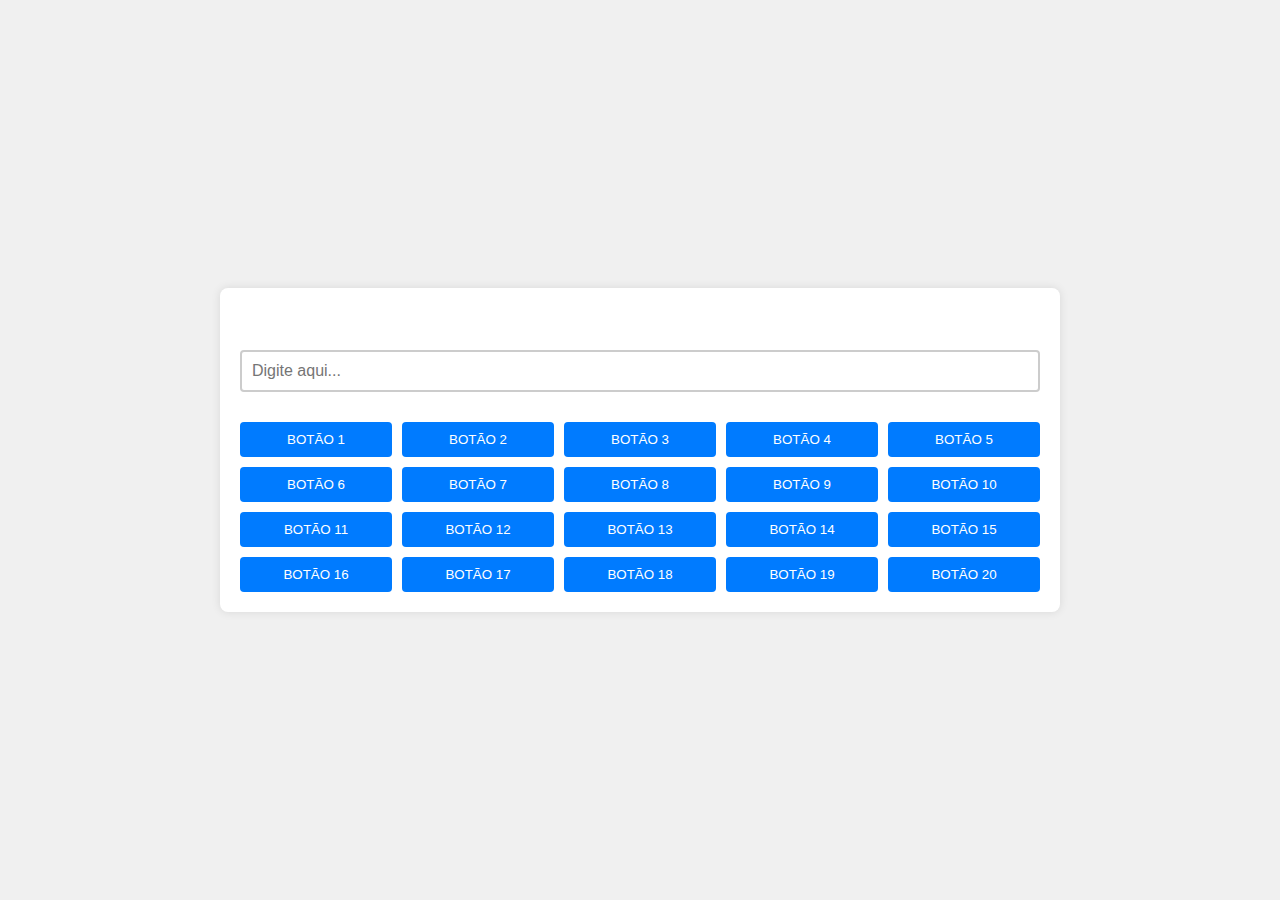
==== aula.html @ 791b8e18 "Add files via upload" ====
<!DOCTYPE html>
<html lang="pt-BR">
<head>
    <meta charset="UTF-8">
    <meta name="viewport" content="width=device-width, initial-scale=1.0">
    <title>Atividade Prática Khyquer</title>
    <link rel="stylesheet" href="style.css">
    <script src="script.js" defer></script>
</head>
<body>
    <div id="main-div">
        
        <p id="display"></p> <!-- Elemento para exibir a mensagem de saudação -->
        <input type="text" id="input-customizado" placeholder="Digite aqui...">
        <button>BOTÃO 1</button>
        <button>BOTÃO 2</button>
        <button>BOTÃO 3</button>
        <button>BOTÃO 4</button>
        <button>BOTÃO 5</button>
        <button>BOTÃO 6</button>
        <button>BOTÃO 7</button>
        <button>BOTÃO 8</button>
        <button>BOTÃO 9</button>
        <button>BOTÃO 10</button>
        <button>BOTÃO 11</button>
        <button>BOTÃO 12</button>
        <button>BOTÃO 13</button>
        <button>BOTÃO 14</button>
        <button>BOTÃO 15</button>
        <button>BOTÃO 16</button>
        <button>BOTÃO 17</button>
        <button>BOTÃO 18</button>
        <button>BOTÃO 19</button>
        <button>BOTÃO 20</button>
    </div>
</body>
</html>
---- style.css ----
body {
    font-family: Arial, sans-serif;
    background-color: #f0f0f0;
    margin: 0;
    padding: 0;
    display: flex;
    justify-content: center;
    align-items: center;
    height: 100vh;
}

#main-div {
    background-color: #fff;
    padding: 20px;
    border-radius: 8px;
    box-shadow: 0 0 10px rgba(0, 0, 0, 0.1);
    display: grid;
    grid-template-columns: repeat(5, 1fr);
    gap: 10px;
    width: 80%;
    max-width: 800px;
}

#input-customizado {
    grid-column: span 5;
    width: 100%;
    padding: 10px;
    margin-bottom: 20px;
    box-sizing: border-box;
    border: 2px solid #ccc;
    border-radius: 4px;
    font-size: 16px;
}

#input-customizado:focus {
    border-color: #4CAF50;
    outline: none;
}

button {
    padding: 10px;
    border: none;
    border-radius: 4px;
    background-color: #007bff;
    color: #fff;
    cursor: pointer;
    transition: background-color 0.3s;
}

button:hover {
    background-color: #0056b3;
}
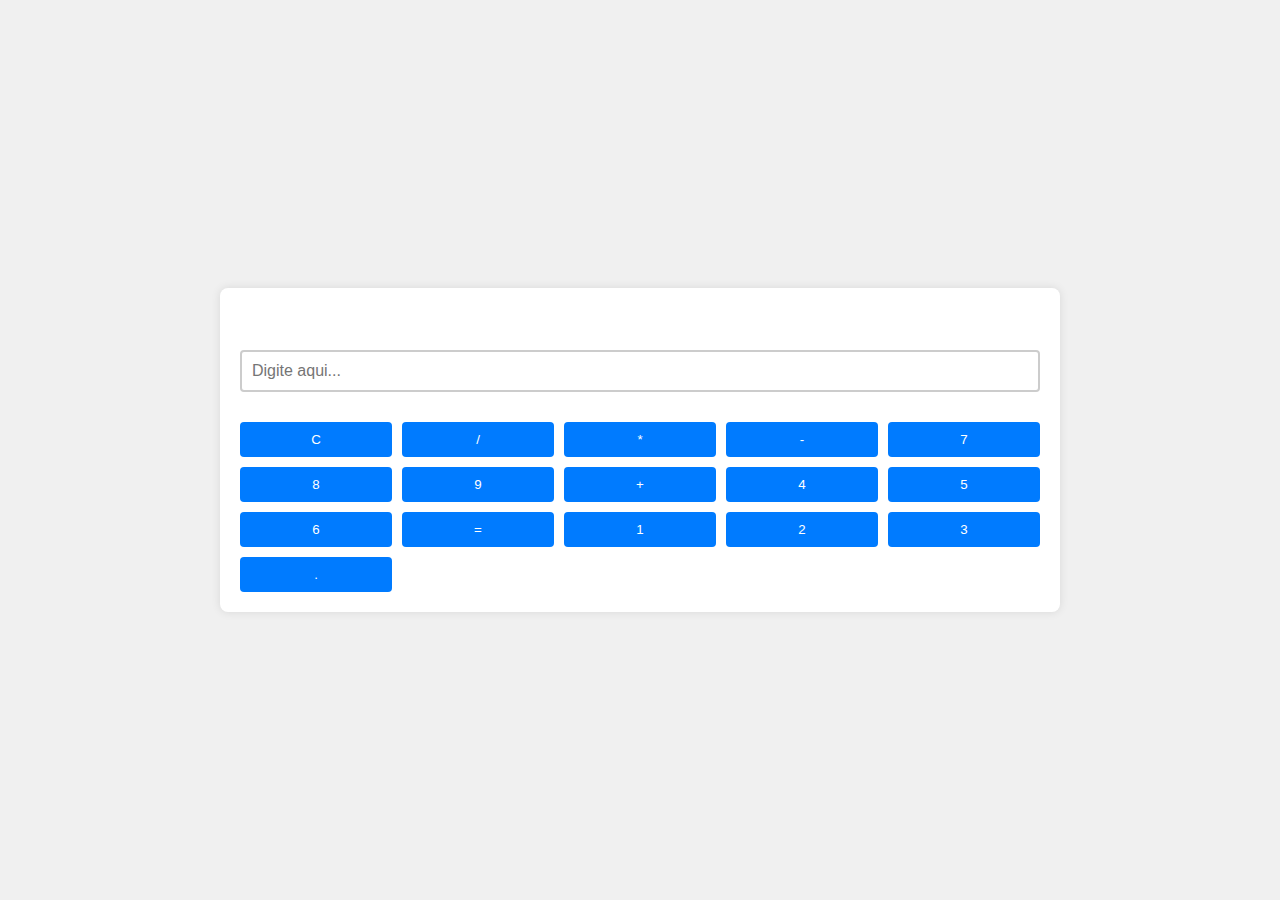
==== commit 1db86991: "Update aula.html" ====
--- a/aula.html
+++ b/aula.html
@@ -10,28 +10,28 @@
 <body>
     <div id="main-div">
         
-        <p id="display"></p> <!-- Elemento para exibir a mensagem de saudação -->
+        <p id="display"></p> 
         <input type="text" id="input-customizado" placeholder="Digite aqui...">
-        <button>BOTÃO 1</button>
-        <button>BOTÃO 2</button>
-        <button>BOTÃO 3</button>
-        <button>BOTÃO 4</button>
-        <button>BOTÃO 5</button>
-        <button>BOTÃO 6</button>
-        <button>BOTÃO 7</button>
-        <button>BOTÃO 8</button>
-        <button>BOTÃO 9</button>
-        <button>BOTÃO 10</button>
-        <button>BOTÃO 11</button>
-        <button>BOTÃO 12</button>
-        <button>BOTÃO 13</button>
-        <button>BOTÃO 14</button>
-        <button>BOTÃO 15</button>
-        <button>BOTÃO 16</button>
-        <button>BOTÃO 17</button>
-        <button>BOTÃO 18</button>
-        <button>BOTÃO 19</button>
-        <button>BOTÃO 20</button>
+
+        <button onclick="limpar()">C </button>
+        <button onclick="adicionarValor('/')"> / </button>
+        <button onclick="adicionarValor('*')"> * </button>
+        <button onclick="adicionarValor('-')"> - </button>
+
+        <button onclick="adicionarValor('7')">7</button>
+        <button onclick="adicionarValor('8')">8</button>
+        <button onclick="adicionarValor('9')">9</button>
+        <button onclick="adicionarValor('/')">+</button>
+
+          <button onclick="adicionarValor('4')">4</button>
+          <button onclick="adicionarValor('5')">5</button>
+          <button onclick="adicionarValor('6')">6</button>
+          <button onclick="calcular()">=</button>
+
+          <button onclick="adicionarValor('1')">1</button>
+          <button onclick="adicionarValor('2')">2</button>
+          <button onclick="adicionarValor('3')">3</button>
+          <button onclick="adicionarValor('.')">.</button>
     </div>
 </body>
-</html>+</html>
